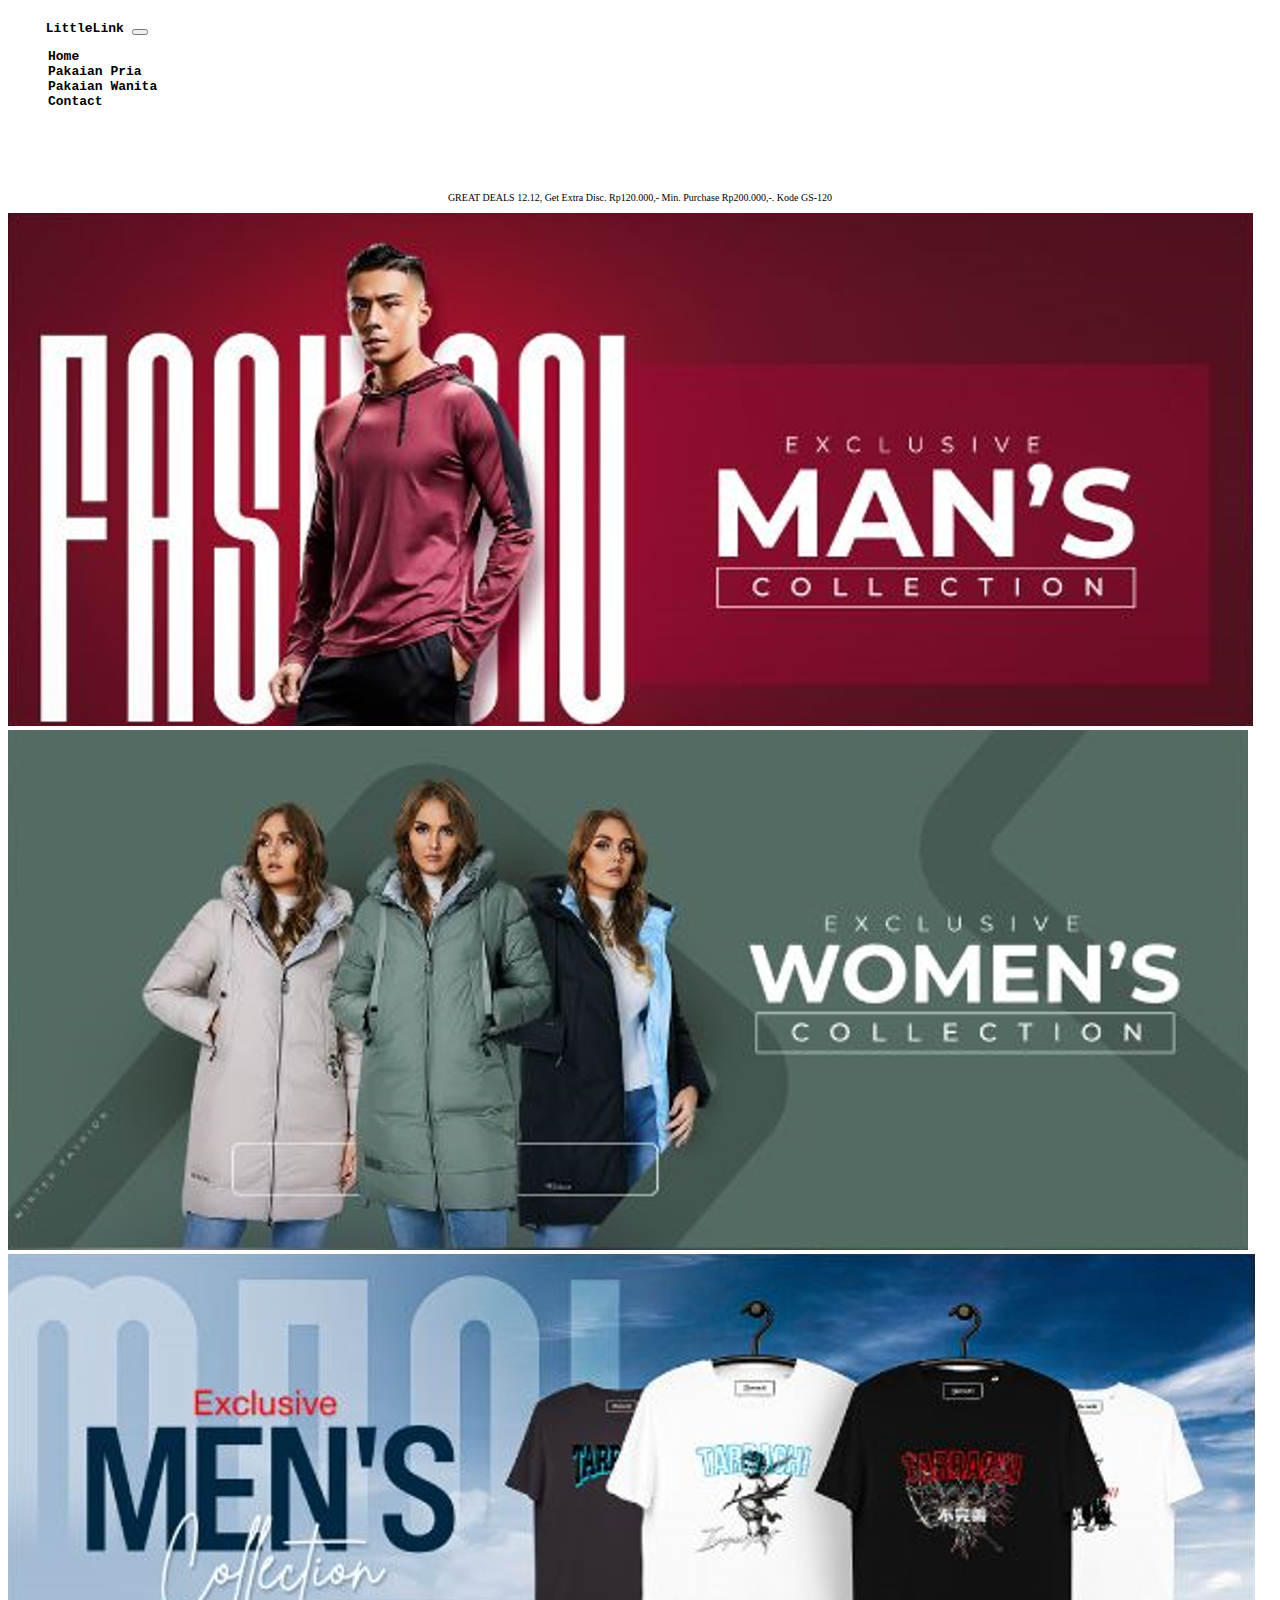
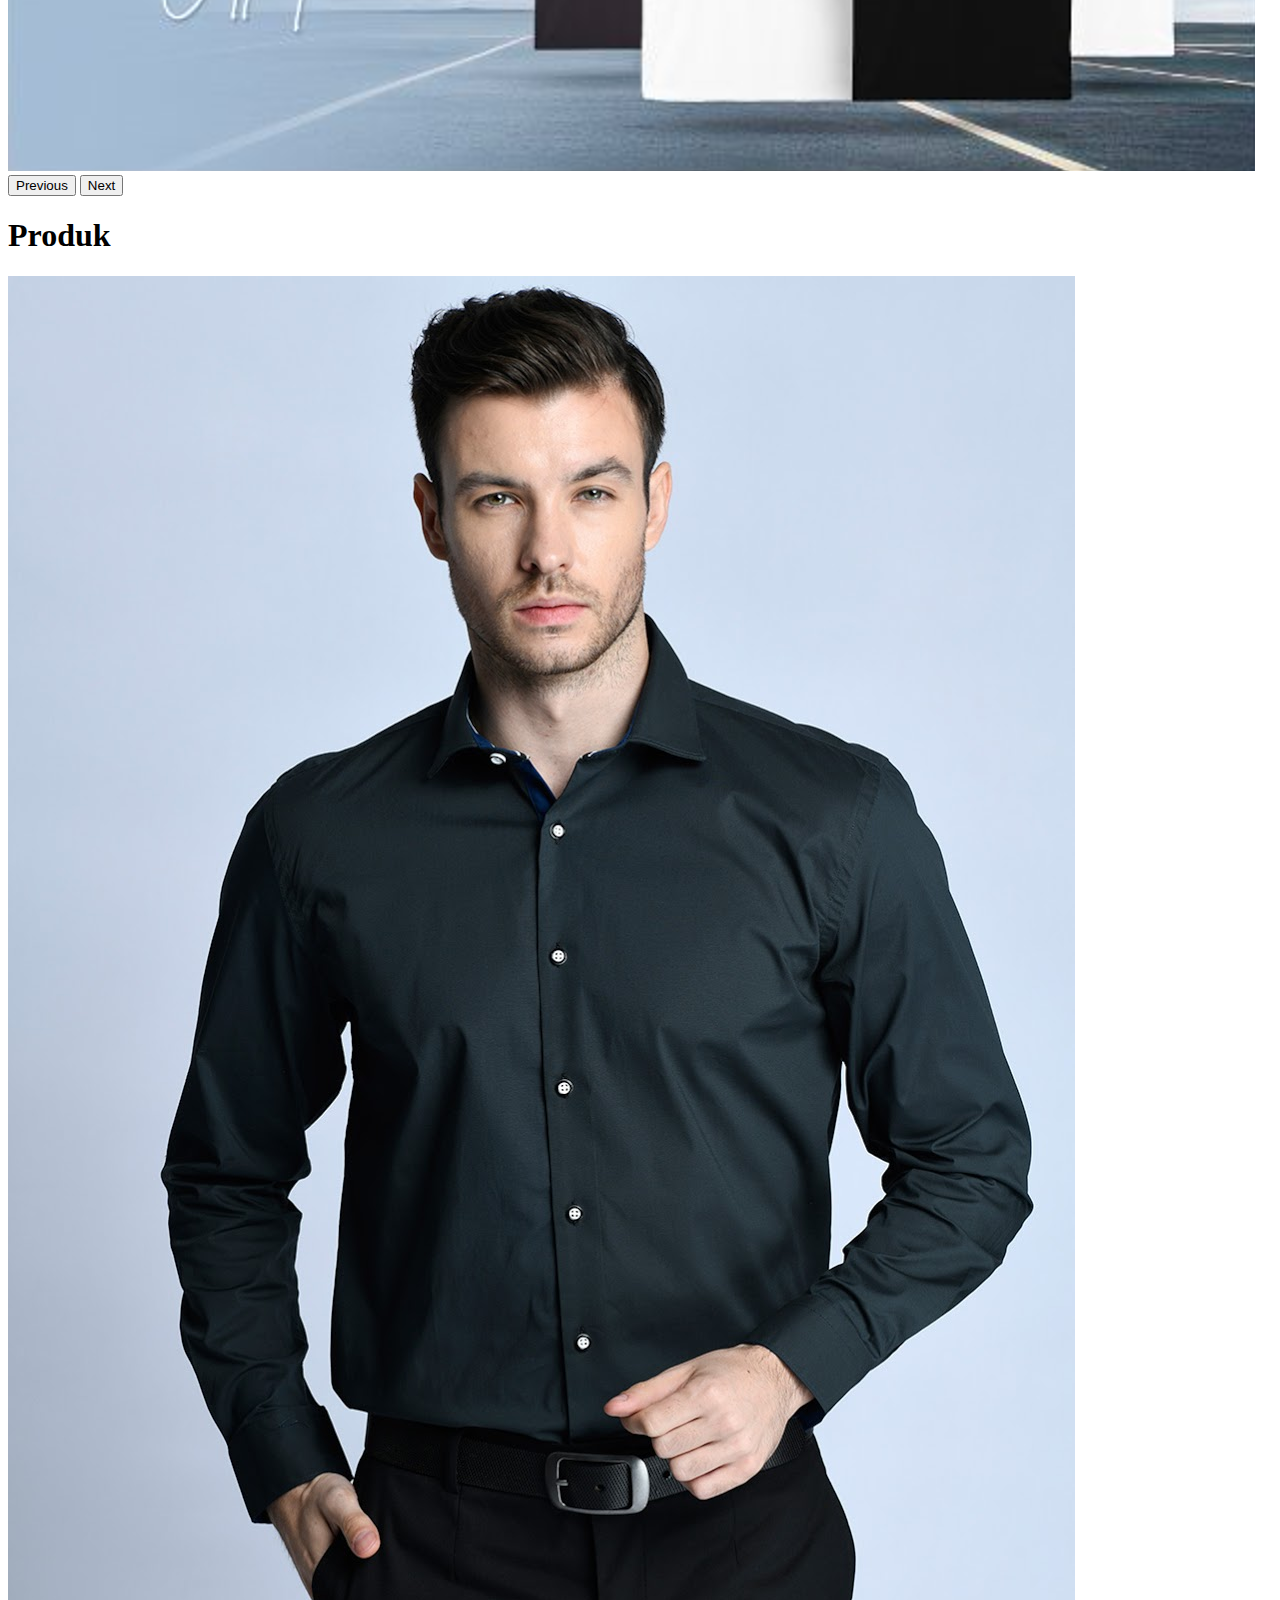
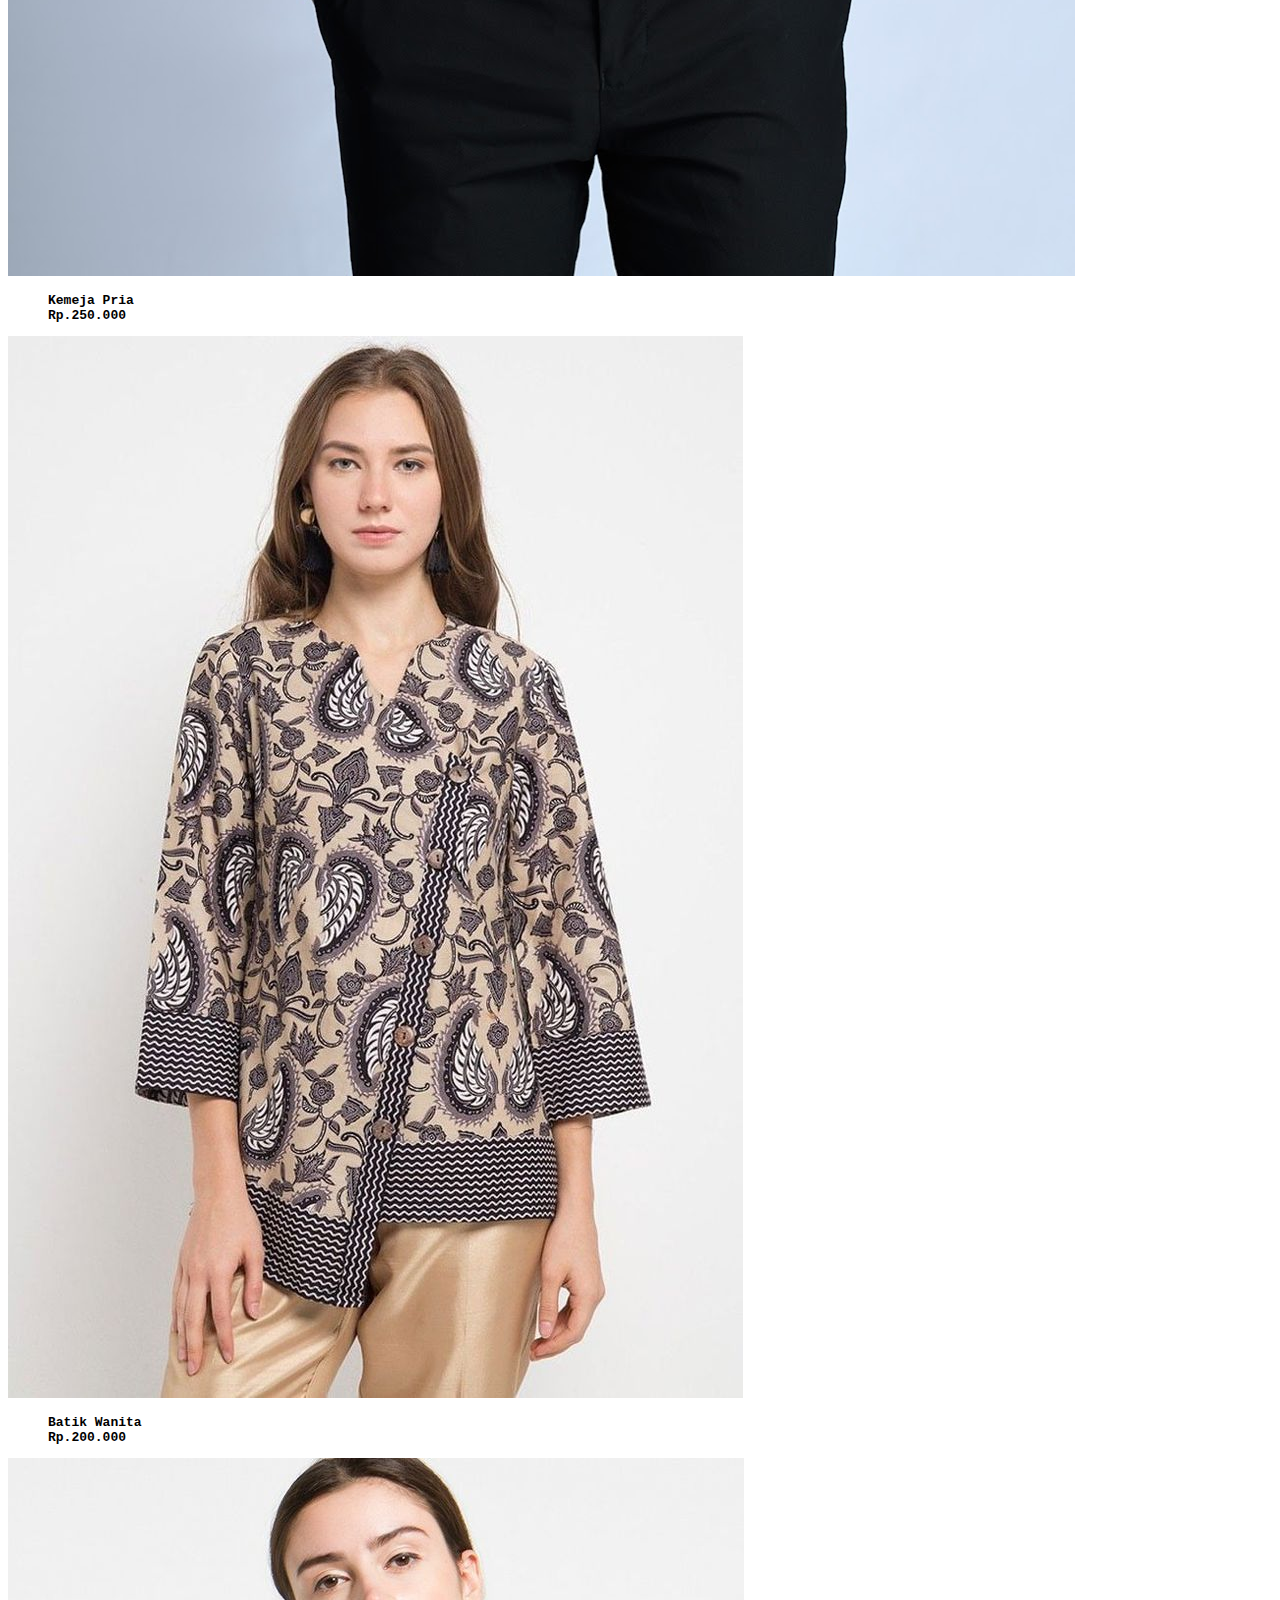
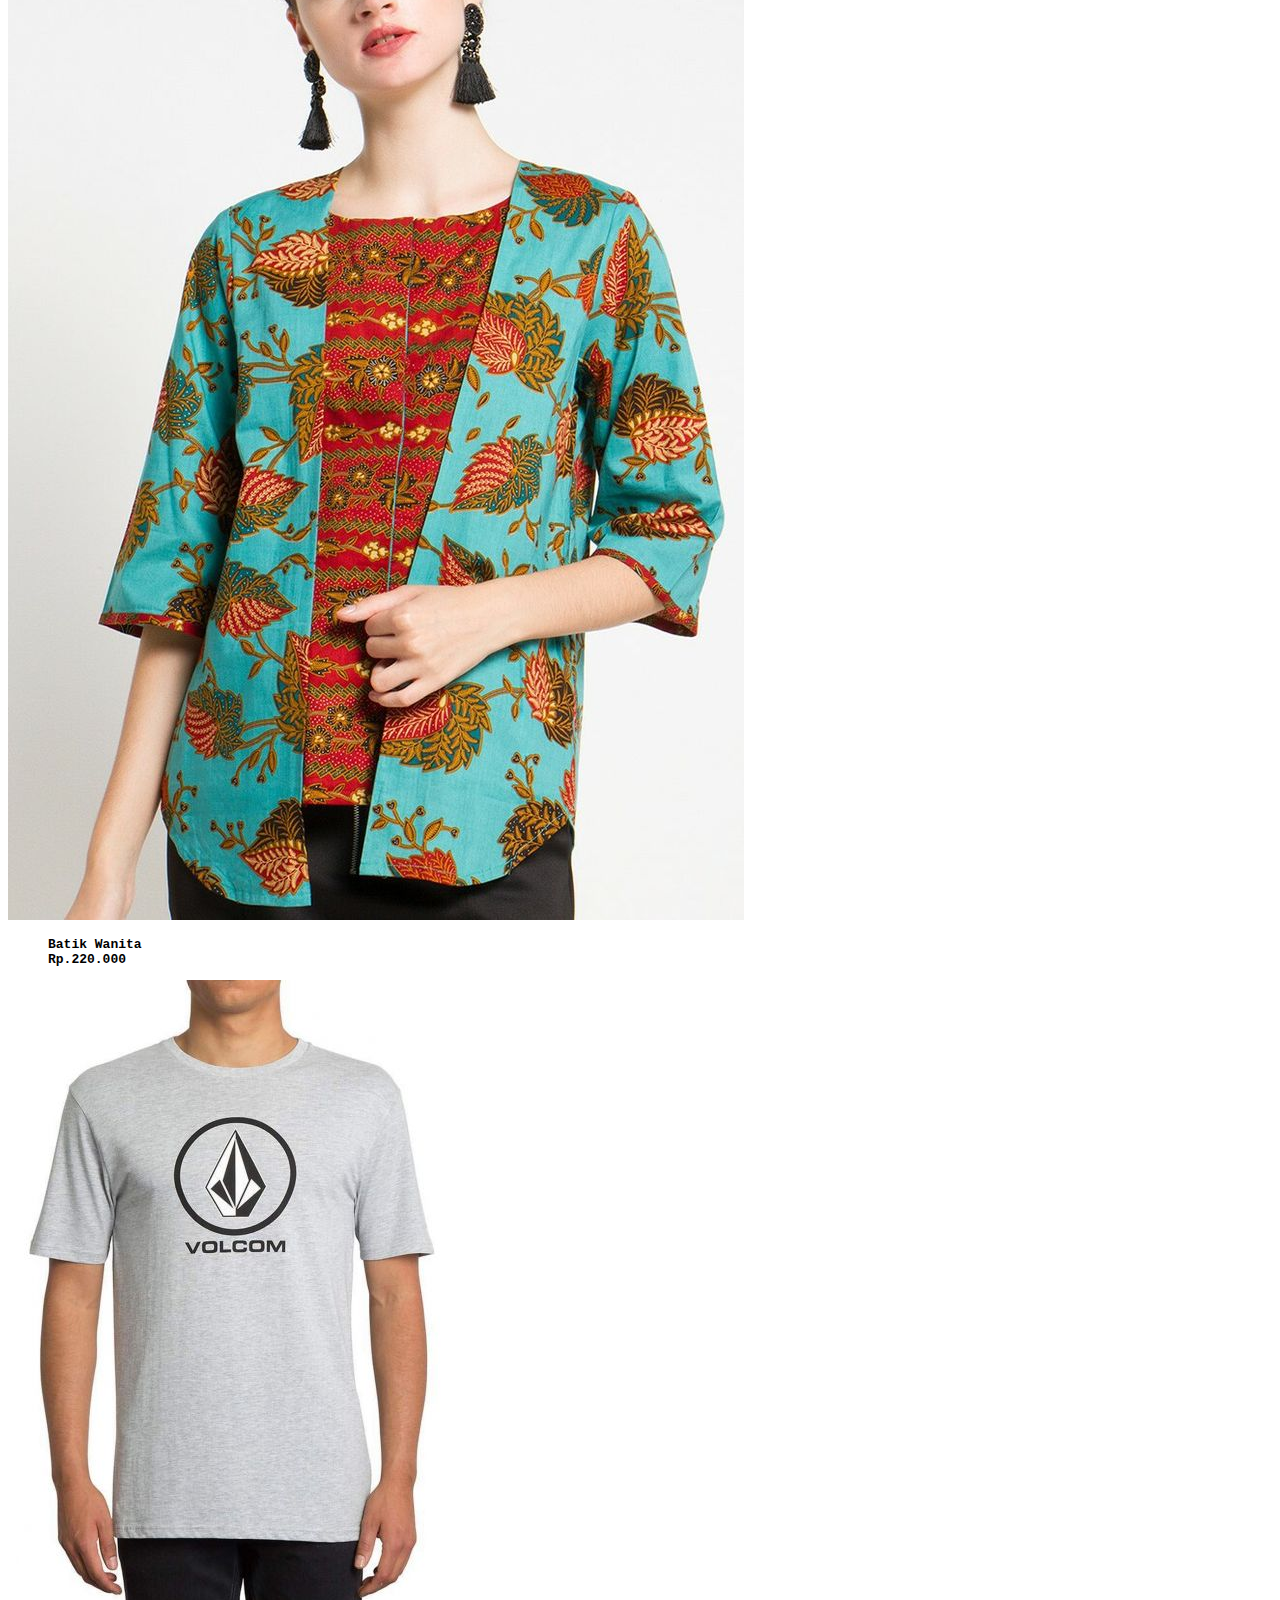
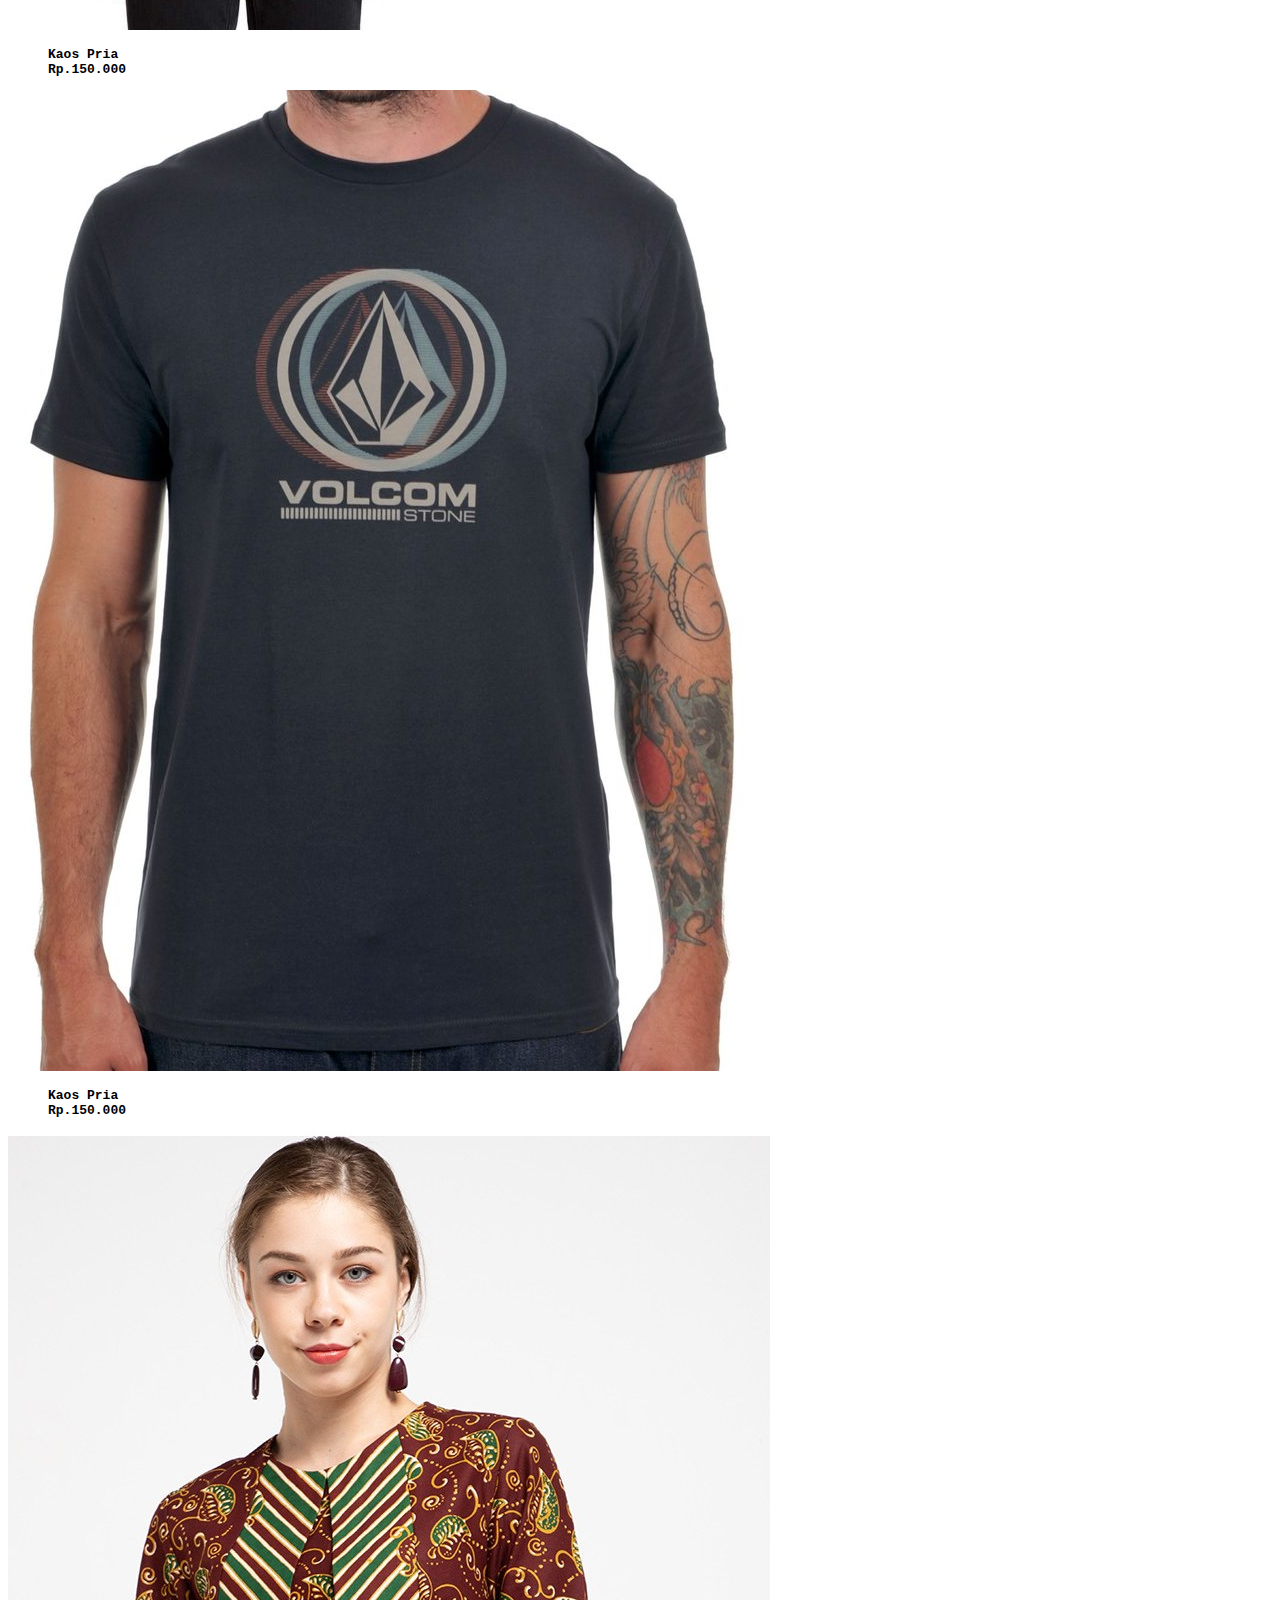
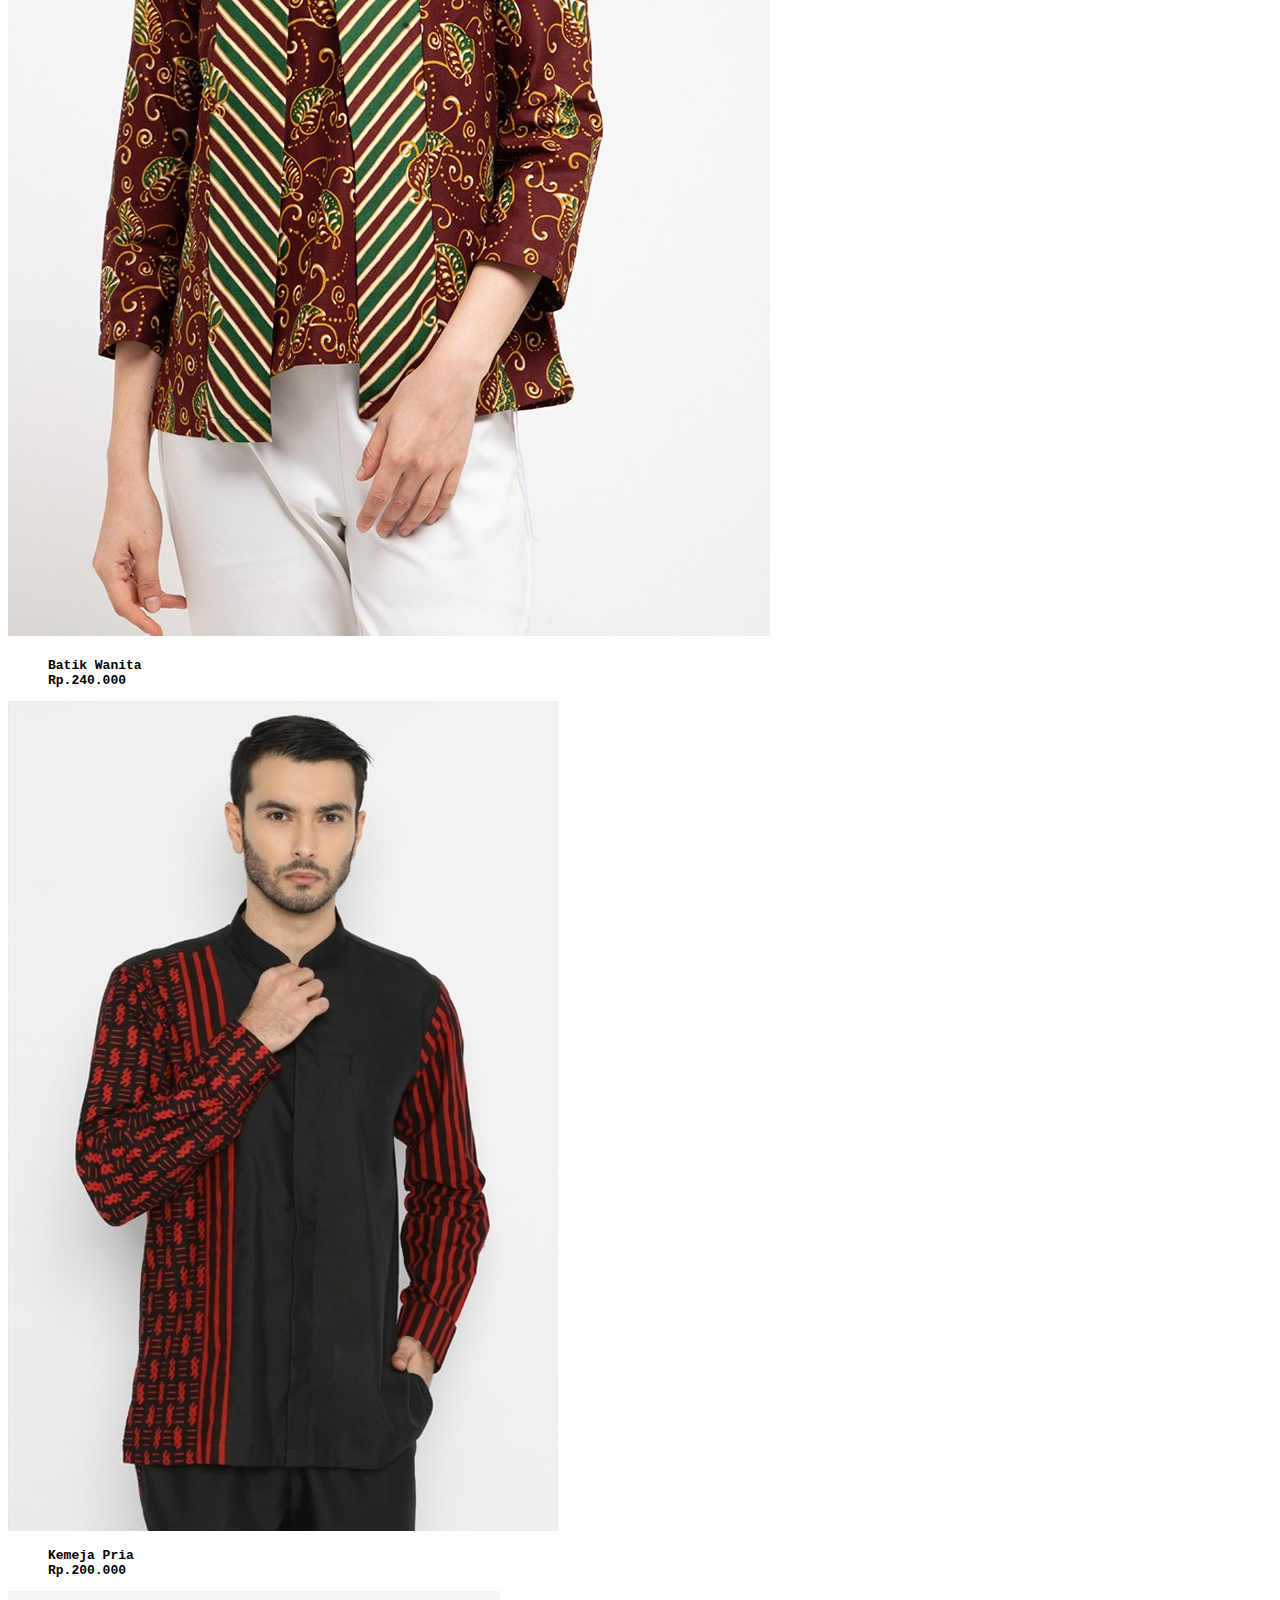
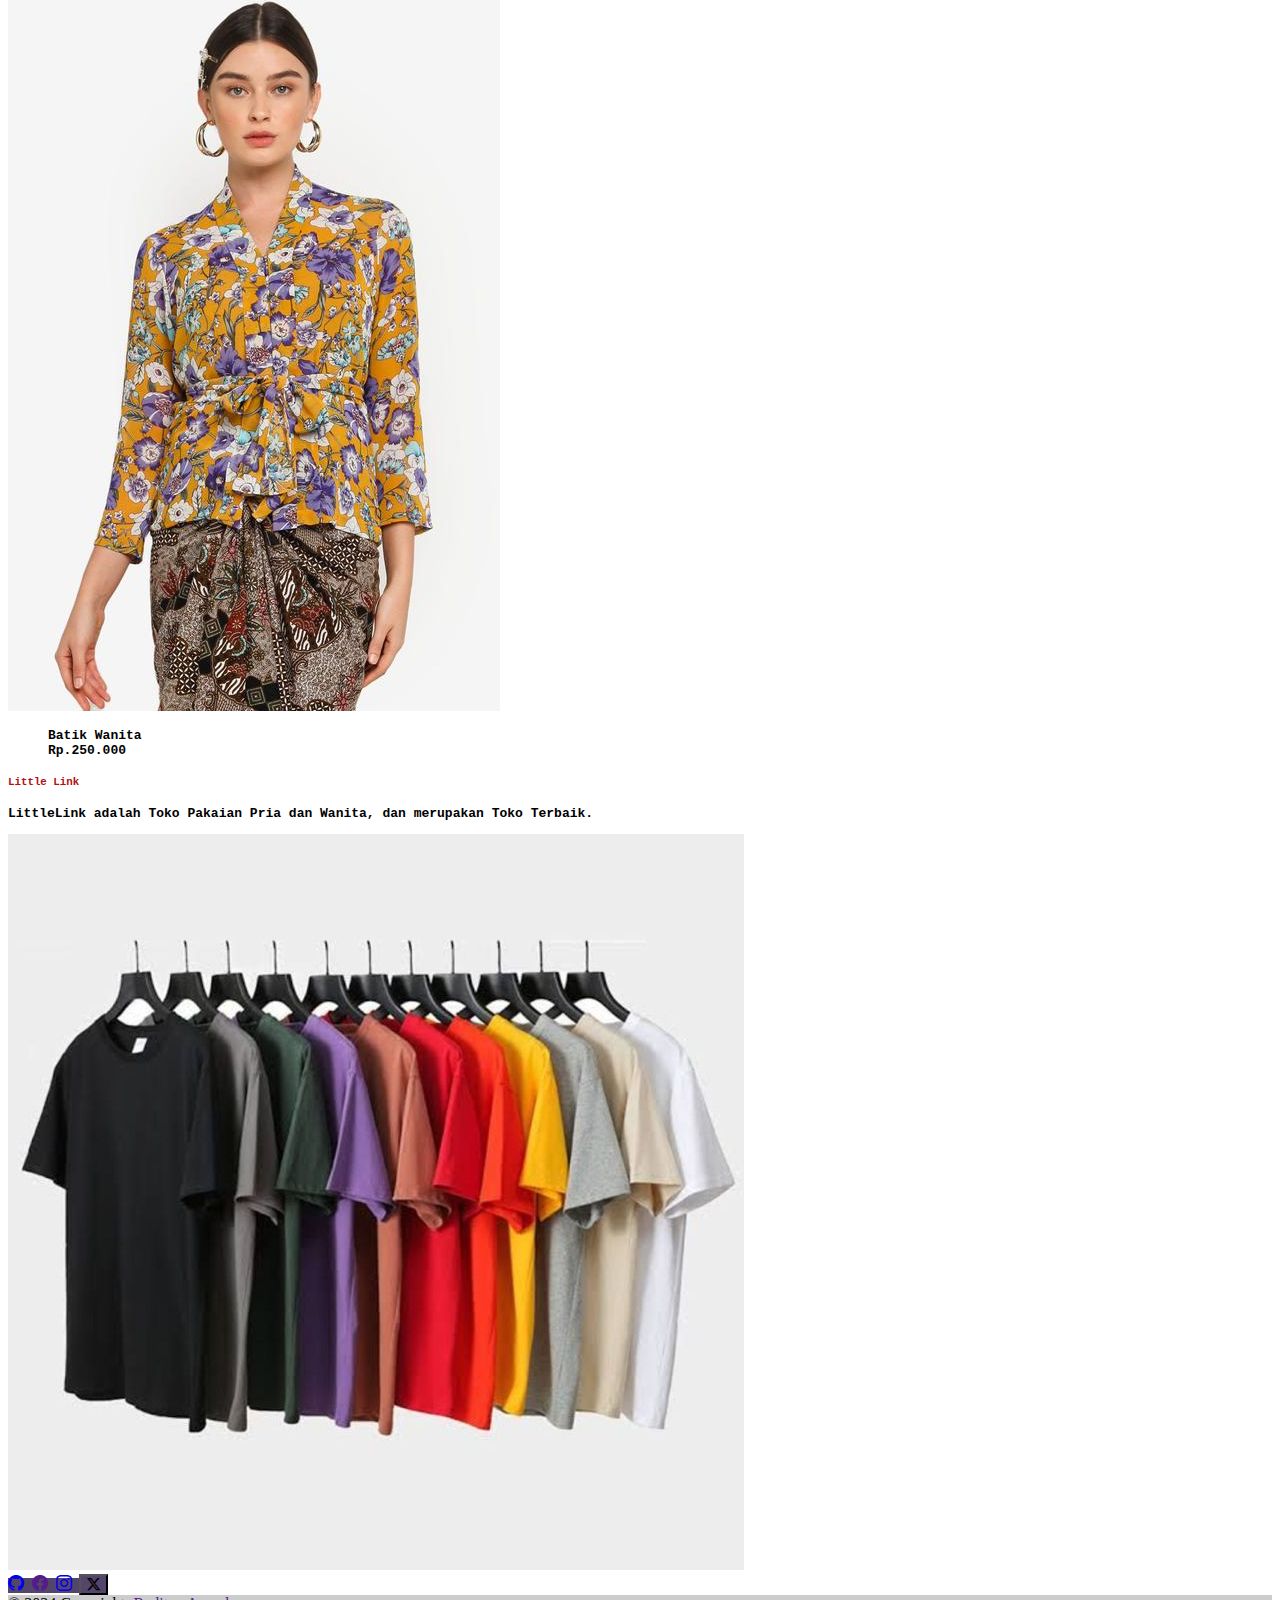
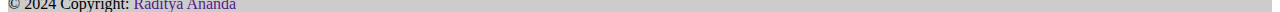
==== index.html @ 5e9b37d1 "first commit" ====
<!DOCTYPE html>
<html lang="en">
  <head>
    <meta charset="UTF-8" />
    <meta name="viewport" content="width=device-width, initial-scale=1.0" />
    <title>LittleLink</title>
    <link rel="icon" type="image/x-icon" href="../img/LL.png" />
    <link rel="stylesheet" href="style.css" />
    <link href="https://cdn.jsdelivr.net/npm/bootstrap@5.3.2/dist/css/bootstrap.min.css" rel="stylesheet" integrity="sha384-T3c6CoIi6uLrA9TneNEoa7RxnatzjcDSCmG1MXxSR1GAsXEV/Dwwykc2MPK8M2HN" crossorigin="anonymous" />
    <link rel="stylesheet" href="https://cdn.jsdelivr.net/npm/bootstrap-icons@1.11.3/font/bootstrap-icons.min.css" />
    <script src="https://cdn.jsdelivr.net/npm/bootstrap@5.3.2/dist/js/bootstrap.bundle.min.js" integrity="sha384-C6RzsynM9kWDrMNeT87bh95OGNyZPhcTNXj1NW7RuBCsyN/o0jlpcV8Qyq46cDfL" crossorigin="anonymous"></script>
  </head>
  <body>
    <!--ini navbar-->
    <nav class="navbar navbar-expand-lg fixed-top bg-dark" data-bs-theme="dark">
      <div class="container">
        <a class="navbar-brand" onclick="goToPage('index.html')">
          <img src="../img/LL.png" alt="Bootstrap" width="30" height="24" />
        </a>
        <a class="navbar-brand" onclick="goToPage('index.html')">LittleLink</a>

        <button class="navbar-toggler" type="button" data-bs-toggle="collapse" data-bs-target="#navbarNav" aria-controls="navbarNav" aria-expanded="false" aria-label="Toggle navigation">
          <span class="navbar-toggler-icon"></span>
        </button>
        <div class="collapse navbar-collapse" id="navbarNav">
          <ul class="navbar-nav ms-auto">
            <li class="nav-item">
              <a class="nav-link" aria-current="page" onclick="goToPage('index.html')">Home</a>
            </li>
            <li class="nav-item">
              <a class="nav-link" onclick="goToPage('pria.html')">Pakaian Pria</a>
            </li>
            <li class="nav-item">
              <a class="nav-link" onclick="goToPage('wanita.html')">Pakaian Wanita</a>
            </li>
            <li class="nav-item">
              <a class="nav-link" onclick="goToPage('contact.html')">Contact</a>
            </li>
          </ul>
        </div>
      </div>
    </nav>
    <!-- promo -->
    <div class="promo">
      <p>GREAT DEALS 12.12, Get Extra Disc. Rp120.000,- Min. Purchase Rp200.000,-. Kode GS-120</p>
    </div>

    <!-- carousel -->
    <div class="car">
      <div id="carouselExampleAutoplaying" class="carousel slide" data-bs-ride="carousel">
        <div class="carousel-inner">
          <div class="carousel-item active">
            <img src="../img/ban2.png" class="d-block w-100" alt="..." />
          </div>
          <div class="carousel-item">
            <img src="../img/ban1.png" class="d-block w-100" alt="..." />
          </div>
          <div class="carousel-item">
            <img src="../img/ban3.png" class="d-block w-100" alt="..." />
          </div>
        </div>
        <button class="carousel-control-prev" type="button" data-bs-target="#carouselExampleAutoplaying" data-bs-slide="prev">
          <span class="carousel-control-prev-icon" aria-hidden="true"></span>
          <span class="visually-hidden">Previous</span>
        </button>
        <button class="carousel-control-next" type="button" data-bs-target="#carouselExampleAutoplaying" data-bs-slide="next">
          <span class="carousel-control-next-icon" aria-hidden="true"></span>
          <span class="visually-hidden">Next</span>
        </button>
      </div>
    </div>
    <!-- main -->
    <div class="text-center pt-5 mt-4 pb-5">
      <h1>Produk</h1>
    </div>
    <div class="container">
      <div>
        <div class="row mb-3">
          <div class="col-lg-3 col-md-6 col-sm-6 col-6 mb-3">
            <img src="../img/kemejaPria.jpg" class="card-img-top" alt="..." />
            <ul class="list-group list-group-flush">
              <li class="list-group-item">Kemeja Pria</li>
              <li class="list-group-item">Rp.250.000</li>
            </ul>
          </div>
          <div class="col-lg-3 col-md-6 col-sm-6 col-6 mb-3">
            <img src="../img/wan1.jpg" class="card-img-top" alt="..." />
            <ul class="list-group list-group-flush">
              <li class="list-group-item">Batik Wanita</li>
              <li class="list-group-item pb-4">Rp.200.000</li>
            </ul>
          </div>
          <div class="col-lg-3 col-md-6 col-sm-6 col-6 mb-3">
            <img src="../img/wan3.jpg" class="card-img-top" alt="..." />
            <ul class="list-group list-group-flush">
              <li class="list-group-item">Batik Wanita</li>
              <li class="list-group-item pb-4">Rp.220.000</li>
            </ul>
          </div>
          <div class="col-lg-3 col-md-6 col-sm-6 col-6 mb-3">
            <img src="../img/kaos2.jpg" class="card-img-top" alt="..." />
            <ul class="list-group list-group-flush">
              <li class="list-group-item">Kaos Pria</li>
              <li class="list-group-item pb-4">Rp.150.000</li>
            </ul>
          </div>
        </div>
      </div>
    </div>
    <div class="container">
      <div class="mb-5 mt-4">
        <div class="row mb-5">
          <div class="col-lg-3 col-md-6 col-sm-6 col-6 mb-3">
            <img src="../img/kaos.jpg" class="card-img-top" alt="..." />
            <ul class="list-group list-group-flush">
              <li class="list-group-item">Kaos Pria</li>
              <li class="list-group-item pb-4">Rp.150.000</li>
            </ul>
          </div>
          <div class="col-lg-3 col-md-6 col-sm-6 col-6 mb-3">
            <img src="../img/wan2.jpg" class="card-img-top" alt="..." />
            <ul class="list-group list-group-flush">
              <li class="list-group-item">Batik Wanita</li>
              <li class="list-group-item">Rp.240.000</li>
            </ul>
          </div>
          <div class="col-lg-3 col-md-6 col-sm-6 col-6 mb-3">
            <img src="../img/kemeja2.png" class="card-img-top" alt="..." />
            <ul class="list-group list-group-flush">
              <li class="list-group-item">Kemeja Pria</li>
              <li class="list-group-item">Rp.200.000</li>
            </ul>
          </div>
          <div class="col-lg-3 col-md-6 col-sm-6 col-6 mb-3">
            <img src="../img/wan4.png" class="card-img-top" alt="..." />
            <ul class="list-group list-group-flush">
              <li class="list-group-item">Batik Wanita</li>
              <li class="list-group-item">Rp.250.000</li>
            </ul>
          </div>
        </div>
      </div>
    </div>
    <!-- tentang -->
    <div class="container">
      <div class="card mb-3">
        <div class="row g-0">
          <div class="col-md-8 pt-5">
            <div class="card-body text-center">
              <h5 class="card-title fw-bold mb-4" style="color: rgb(178, 17, 17)">Little Link</h5>
              <p class="card-text">LittleLink adalah Toko Pakaian Pria dan Wanita, dan merupakan Toko Terbaik.</p>
            </div>
          </div>
          <div class="col-md-4">
            <img src="../img/kaos.jpeg" class="img-fluid rounded-start" alt="..." />
          </div>
        </div>
      </div>
    </div>

    <!-- footer -->
    <div>
      <footer class="text-center text-lg-start bg-dark">
        <div class="container d-flex justify-content-center py-5">
          <a href="https://github.com/Radityaananda/" class="btn btn-primary btn-lg btn-floating mx-2" style="background-color: #54456b">
            <i class="bi bi-github"></i>
          </a>
          <a href="" class="btn btn-primary btn-lg btn-floating mx-2" style="background-color: #54456b">
            <i class="bi bi-facebook"></i>
          </a>
          <a href="https://instagram.com/rdtyaaanandaa" class="btn btn-primary btn-lg btn-floating mx-2" style="background-color: #54456b">
            <i class="bi bi-instagram"></i>
          </a>
          <button type="button" class="btn btn-primary btn-lg btn-floating mx-2" style="background-color: #54456b">
            <i class="bi bi-twitter-x"></i>
          </button>
        </div>

        <!-- Copyright -->
        <div class="text-center text-white p-3" style="background-color: rgba(0, 0, 0, 0.2)">
          © 2024 Copyright:
          <a class="text-white" href="">Raditya Ananda</a>
        </div>
        <!-- Copyright -->
      </footer>
    </div>
    <script>
      function goToPage(page) {
        window.location.href = page;
      }
    </script>
  </body>
</html>
---- style.css ----
* {
  list-style: none;
  text-decoration: none;
}

.container {
  font-family: monospace;
  font-weight: bold;
  cursor: pointer;
}
.nav-link:hover {
  background-color: rgb(66, 78, 203);
  color: black;
  border-radius: 5px;
}
.promo p {
  padding-top: 70px;
  text-align: center;
  font-size: 10px;
  font-family: fantasy;
}
a {
  text-decoration: none;
}
.footer {
  display: flex;
  flex-direction: column;
}
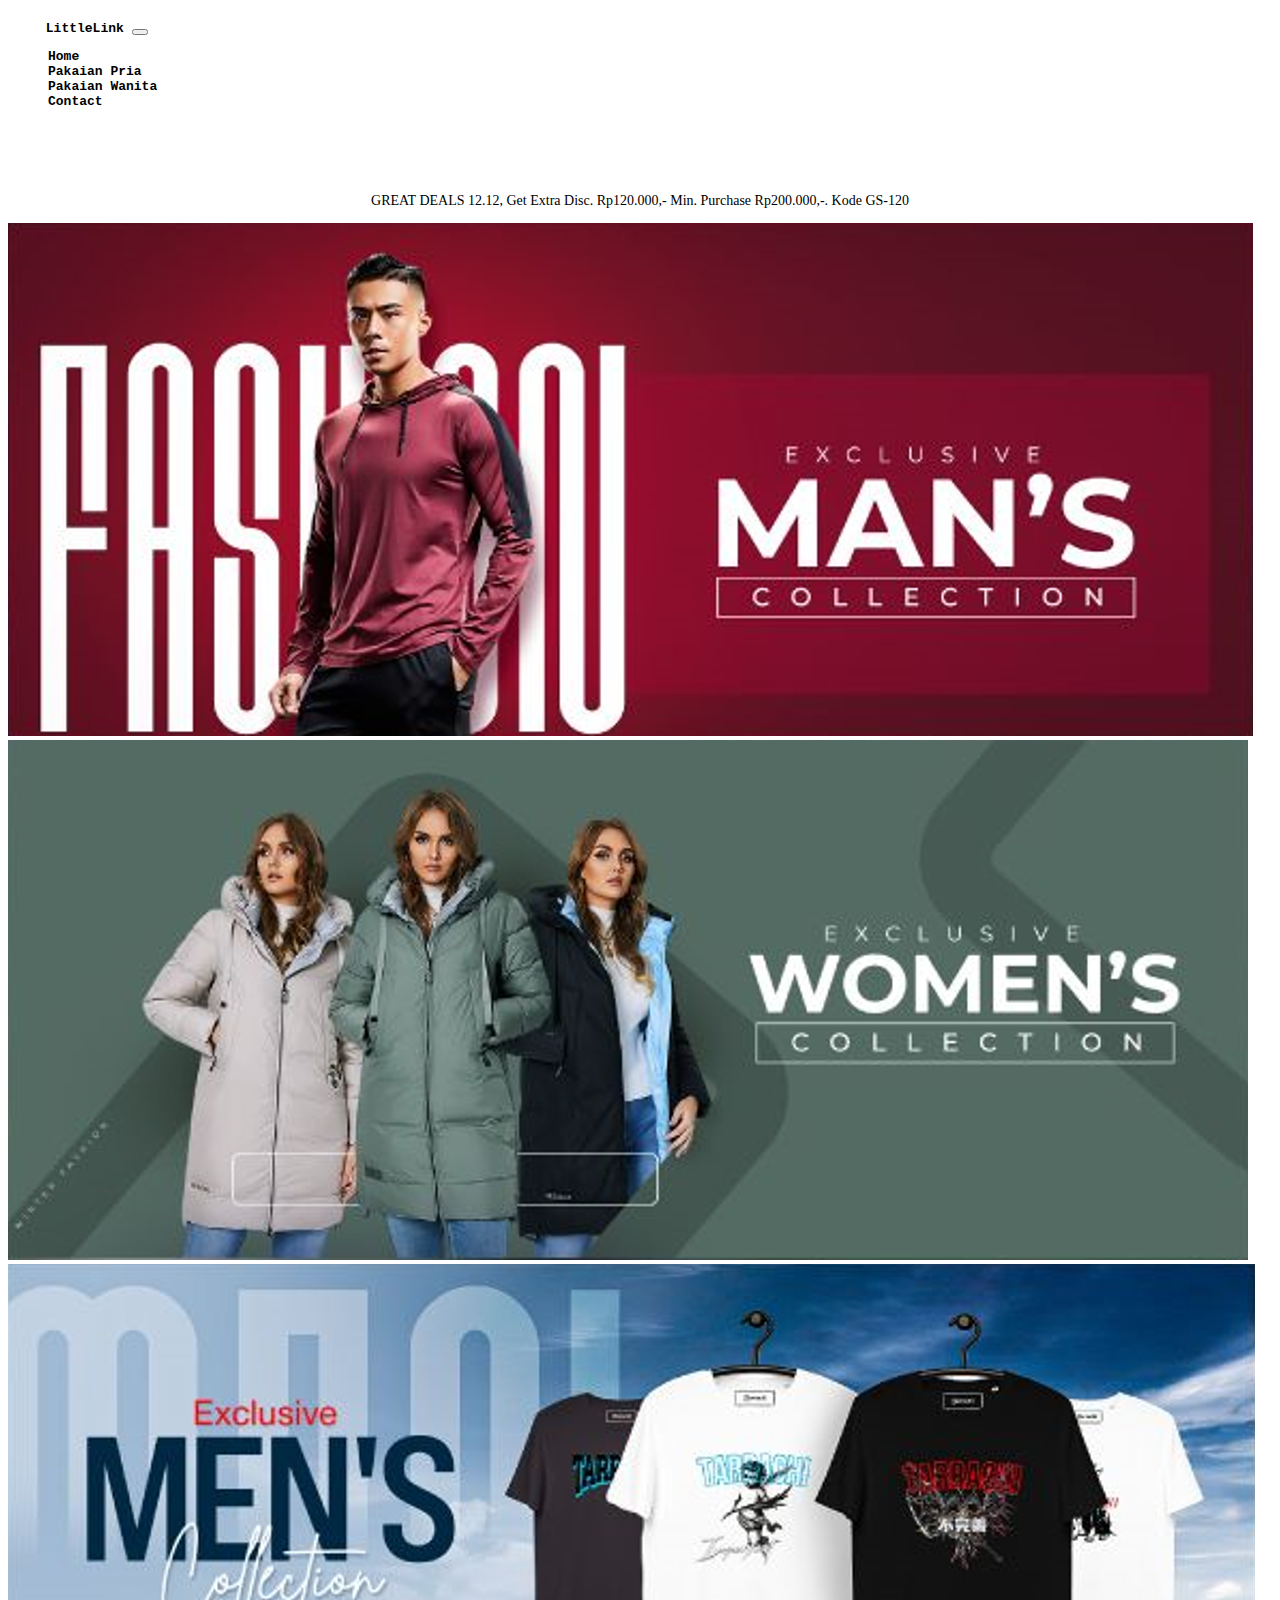
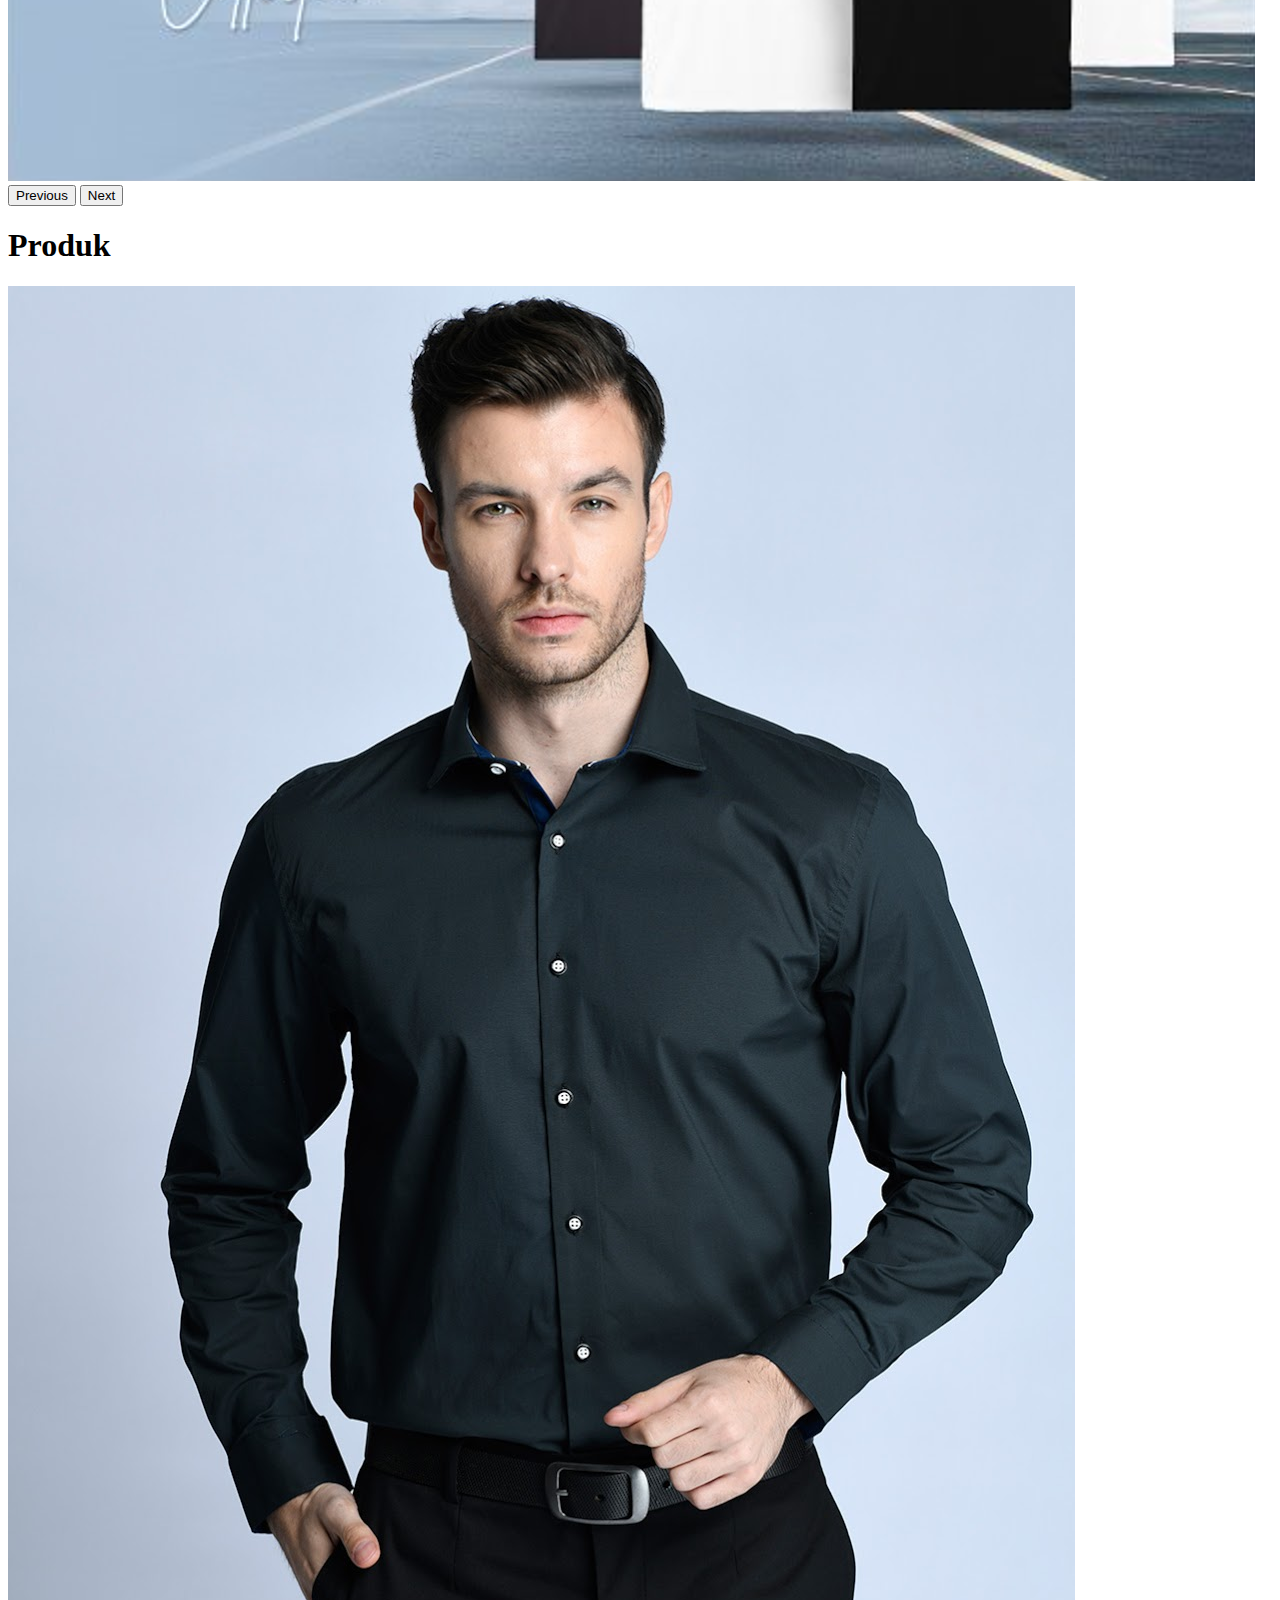
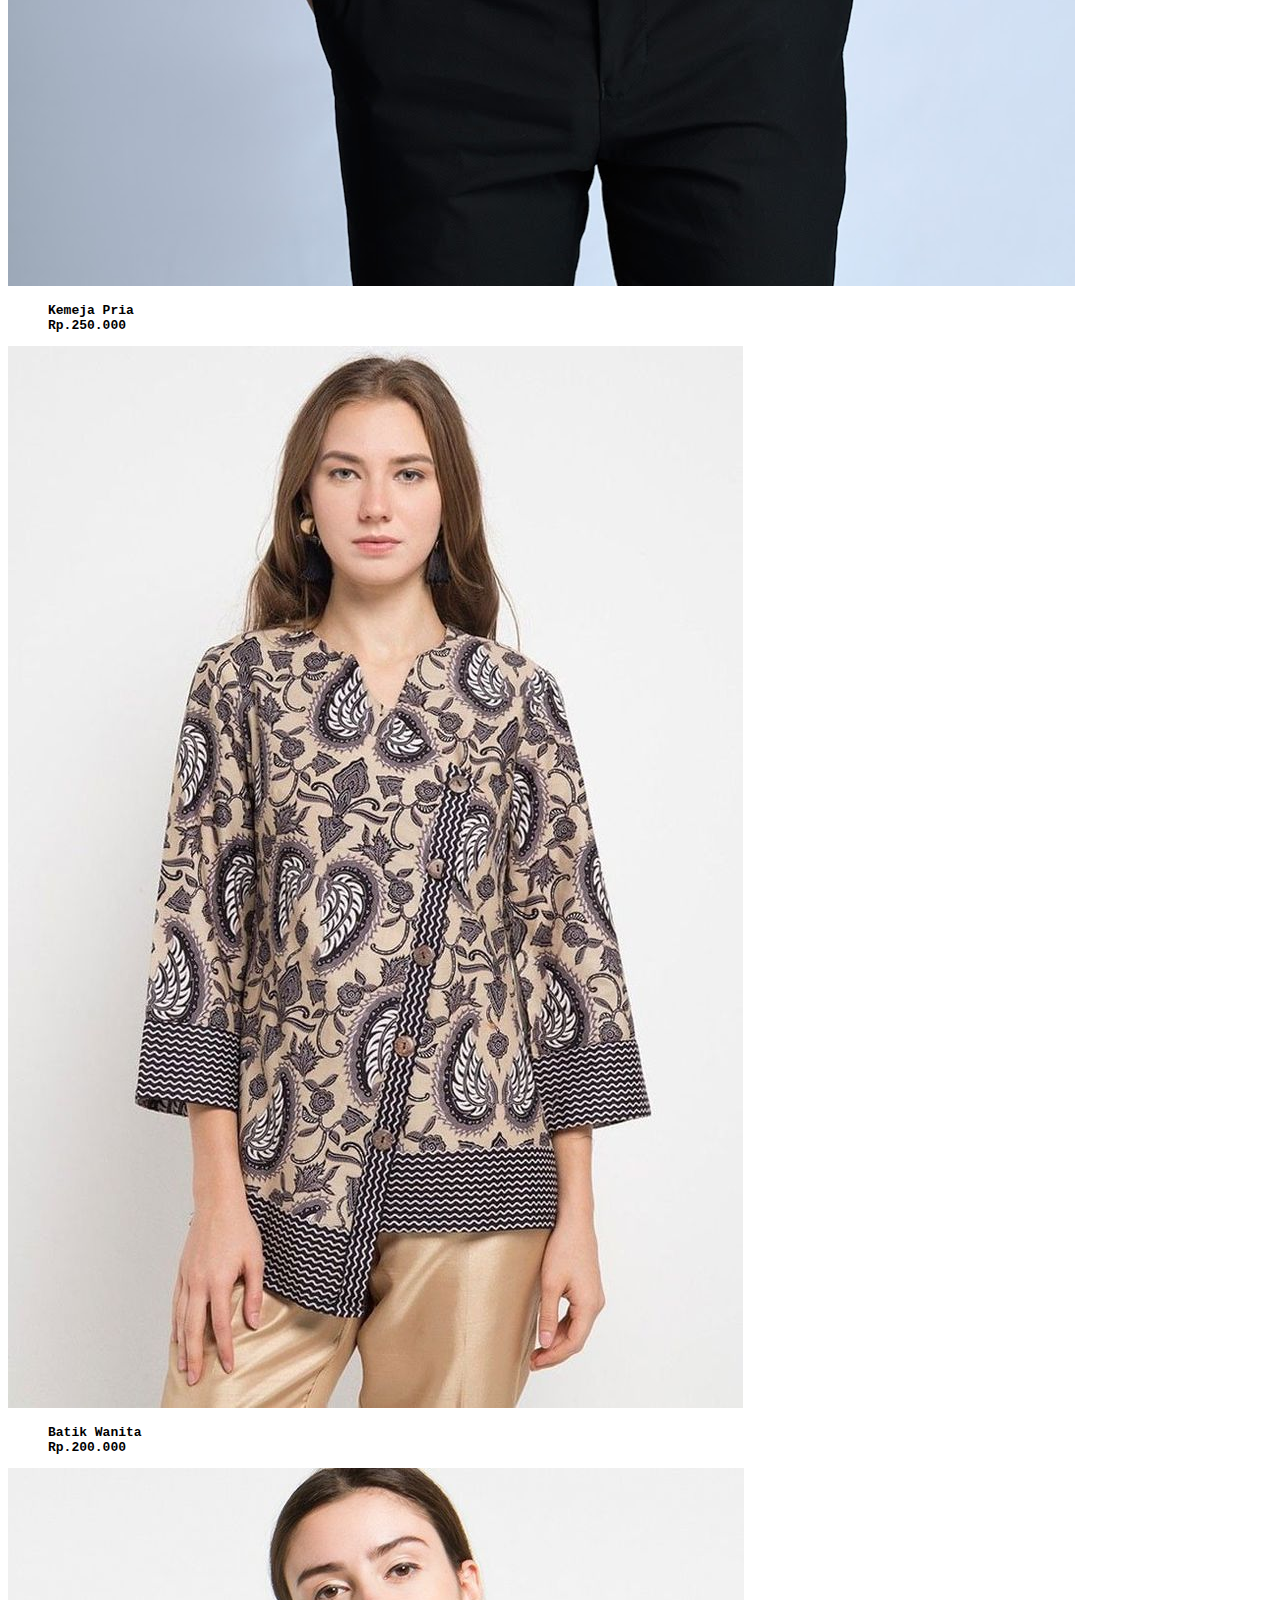
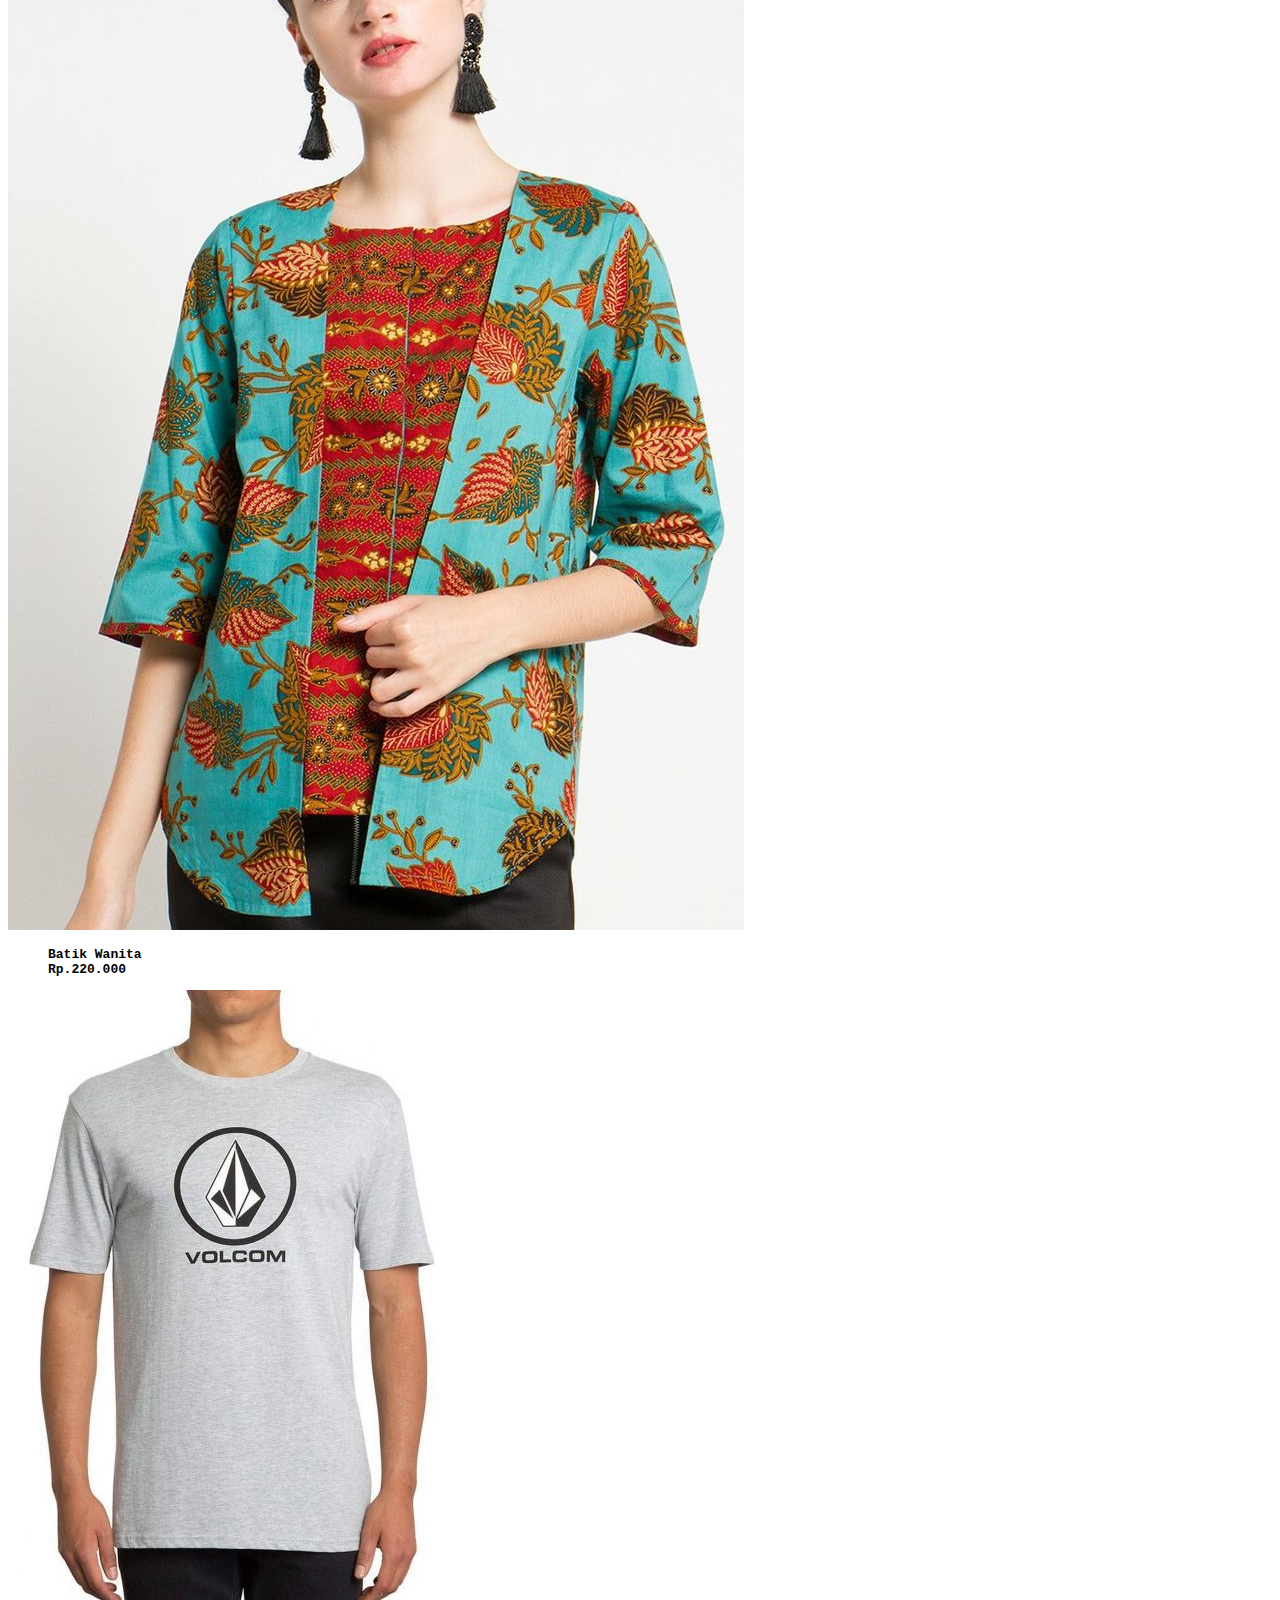
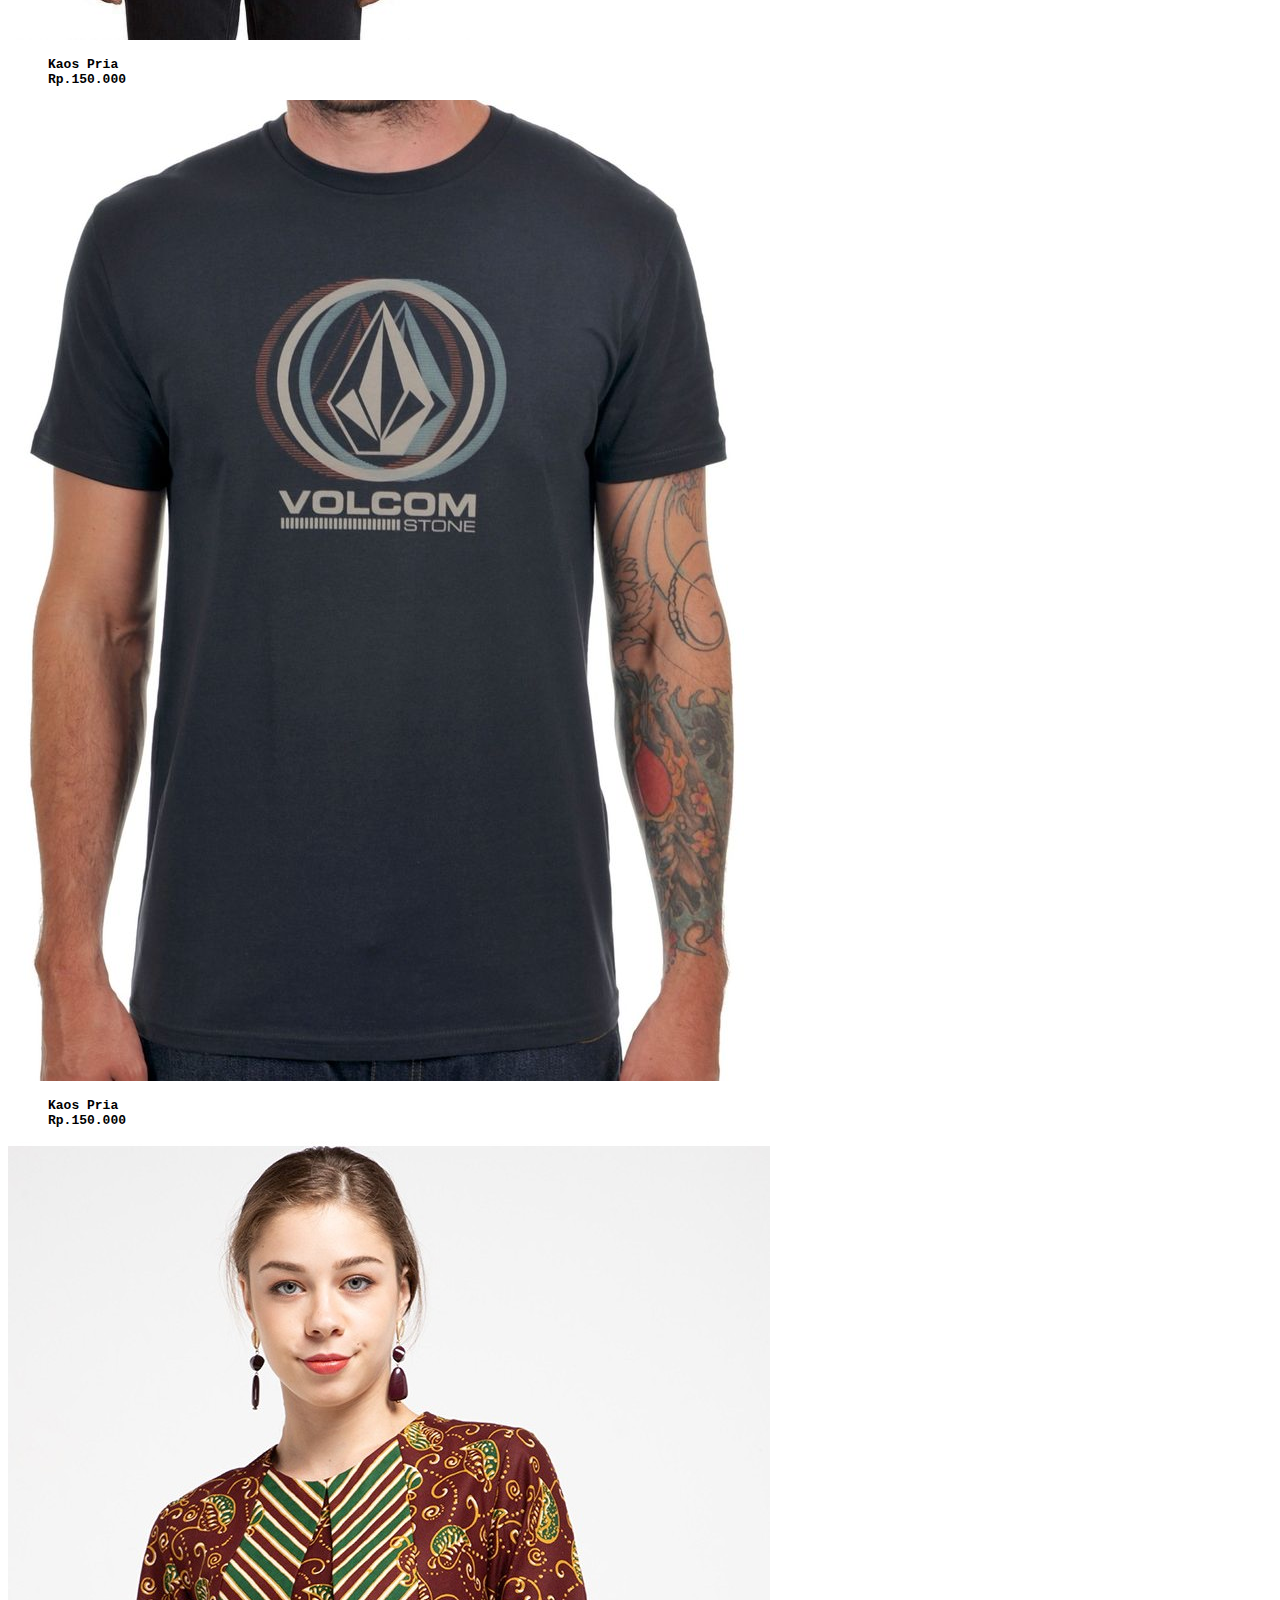
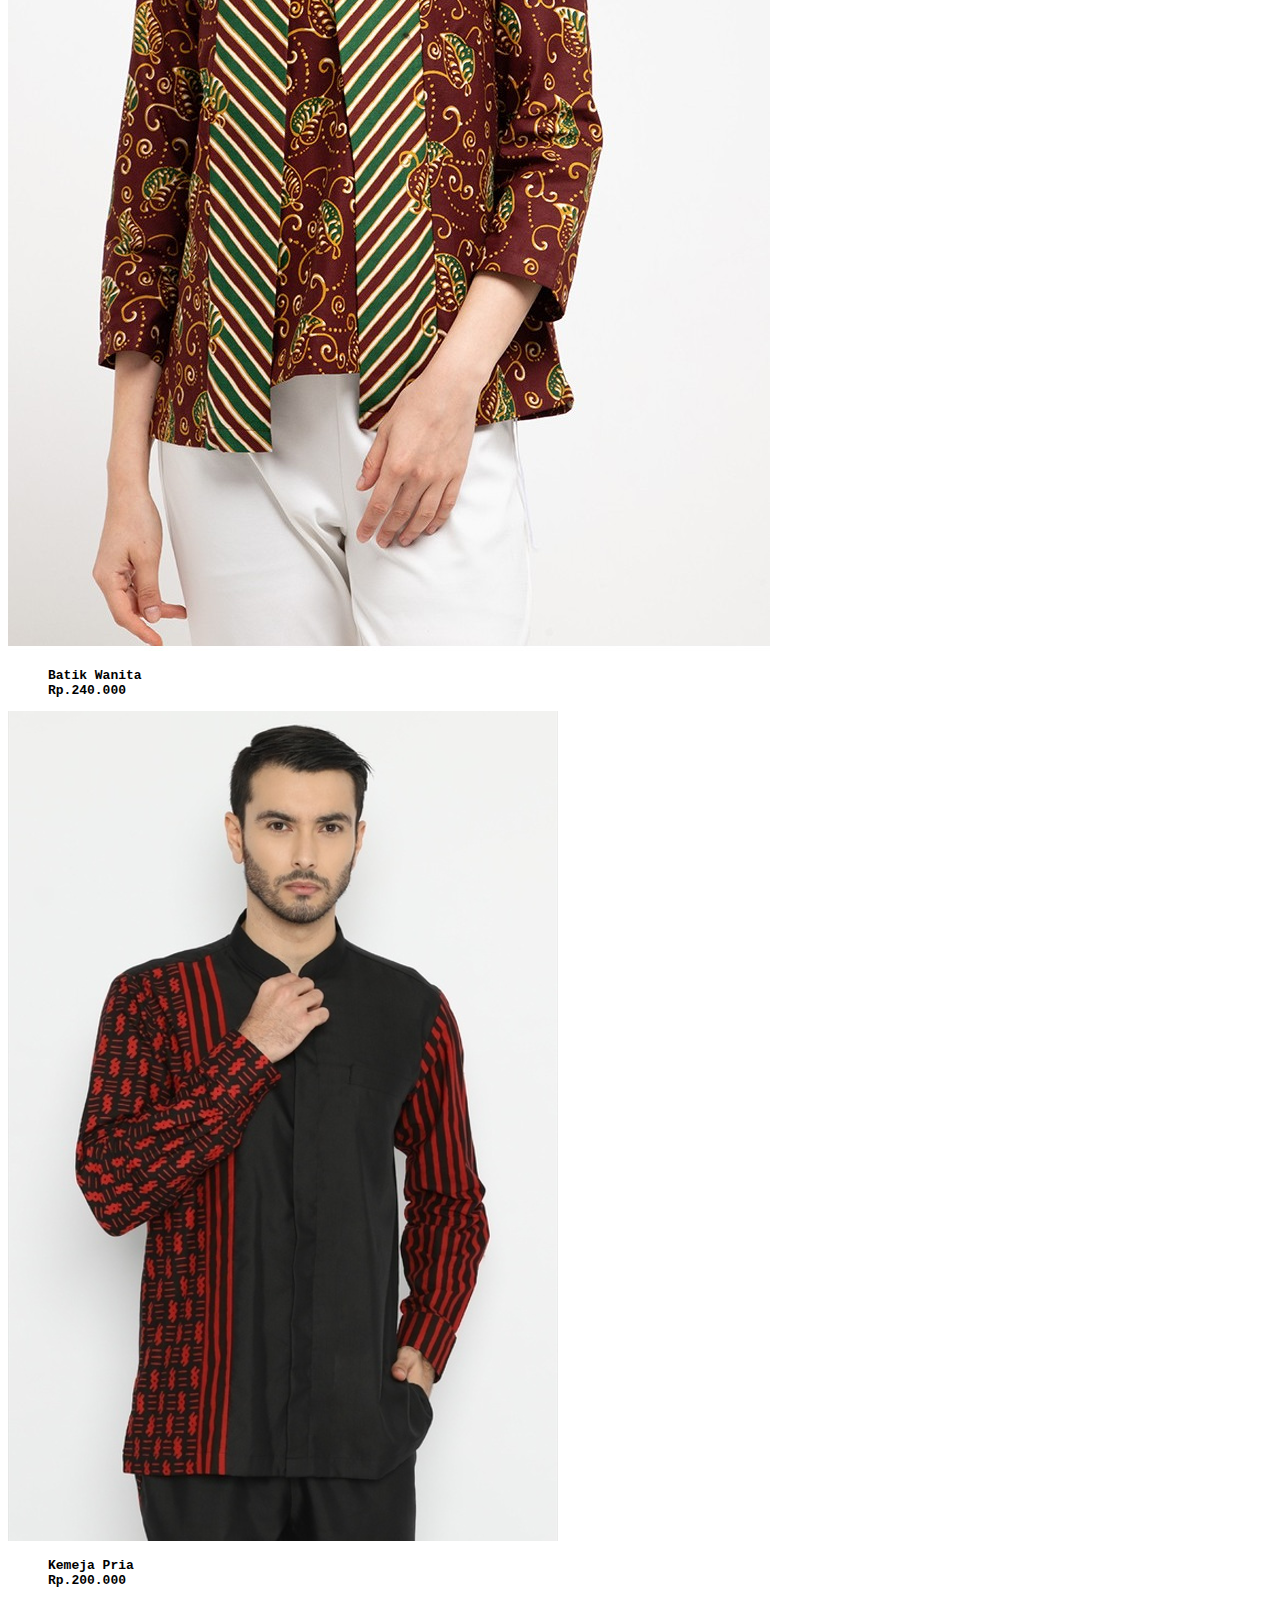
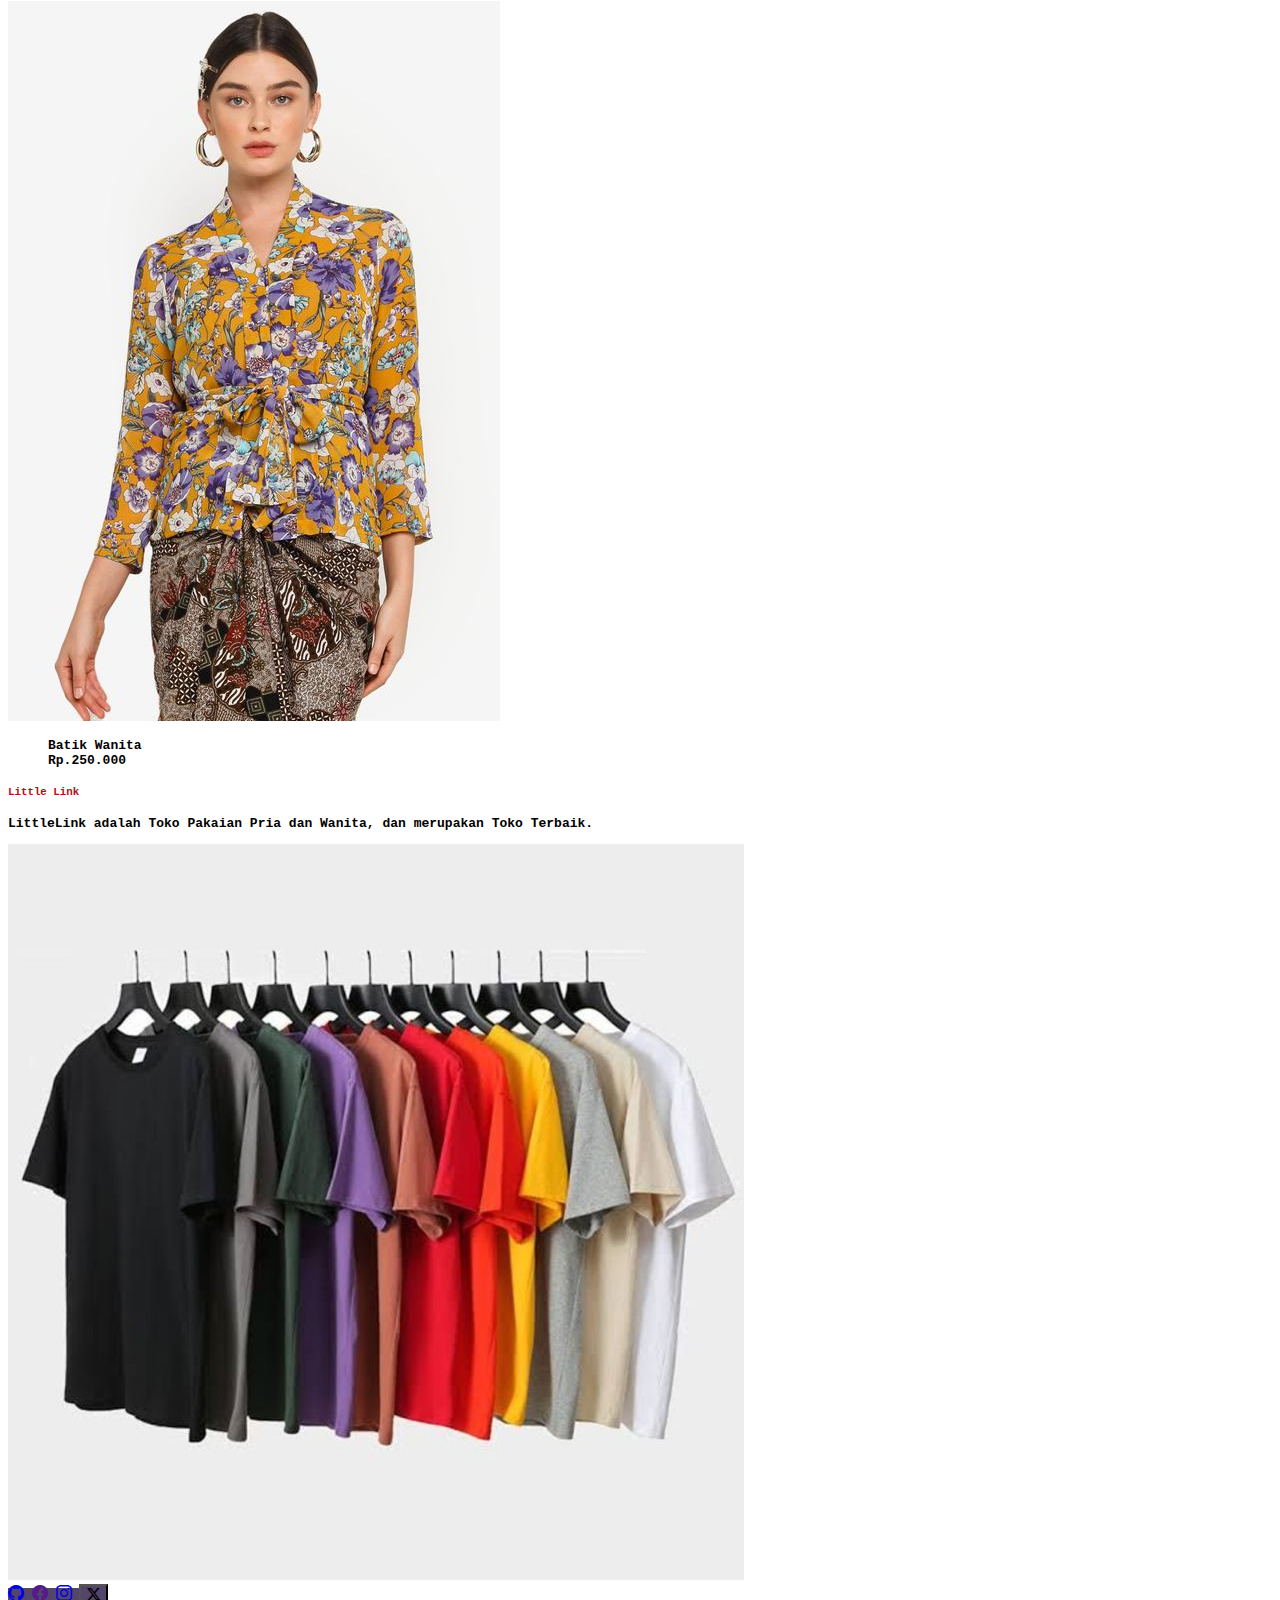
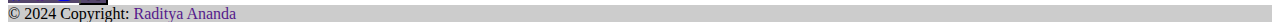
==== commit 279cdea2: "mengubah gambar seluruhnya" ====
--- a/index.html
+++ b/index.html
@@ -4,7 +4,7 @@
     <meta charset="UTF-8" />
     <meta name="viewport" content="width=device-width, initial-scale=1.0" />
     <title>LittleLink</title>
-    <link rel="icon" type="image/x-icon" href="../img/LL.png" />
+    <link rel="icon" type="image/x-icon" href="LL.png" />
     <link rel="stylesheet" href="style.css" />
     <link href="https://cdn.jsdelivr.net/npm/bootstrap@5.3.2/dist/css/bootstrap.min.css" rel="stylesheet" integrity="sha384-T3c6CoIi6uLrA9TneNEoa7RxnatzjcDSCmG1MXxSR1GAsXEV/Dwwykc2MPK8M2HN" crossorigin="anonymous" />
     <link rel="stylesheet" href="https://cdn.jsdelivr.net/npm/bootstrap-icons@1.11.3/font/bootstrap-icons.min.css" />
@@ -15,7 +15,7 @@
     <nav class="navbar navbar-expand-lg fixed-top bg-dark" data-bs-theme="dark">
       <div class="container">
         <a class="navbar-brand" onclick="goToPage('index.html')">
-          <img src="../img/LL.png" alt="Bootstrap" width="30" height="24" />
+          <img src="LL.png" alt="Bootstrap" width="30" height="24" />
         </a>
         <a class="navbar-brand" onclick="goToPage('index.html')">LittleLink</a>
 
@@ -50,13 +50,13 @@
       <div id="carouselExampleAutoplaying" class="carousel slide" data-bs-ride="carousel">
         <div class="carousel-inner">
           <div class="carousel-item active">
-            <img src="../img/ban2.png" class="d-block w-100" alt="..." />
+            <img src="ban2.png" class="d-block w-100" alt="..." />
           </div>
           <div class="carousel-item">
-            <img src="../img/ban1.png" class="d-block w-100" alt="..." />
+            <img src="ban1.png" class="d-block w-100" alt="..." />
           </div>
           <div class="carousel-item">
-            <img src="../img/ban3.png" class="d-block w-100" alt="..." />
+            <img src="ban3.png" class="d-block w-100" alt="..." />
           </div>
         </div>
         <button class="carousel-control-prev" type="button" data-bs-target="#carouselExampleAutoplaying" data-bs-slide="prev">
@@ -77,28 +77,28 @@
       <div>
         <div class="row mb-3">
           <div class="col-lg-3 col-md-6 col-sm-6 col-6 mb-3">
-            <img src="../img/kemejaPria.jpg" class="card-img-top" alt="..." />
+            <img src="kemejaPria.jpg" class="card-img-top" alt="..." />
             <ul class="list-group list-group-flush">
               <li class="list-group-item">Kemeja Pria</li>
               <li class="list-group-item">Rp.250.000</li>
             </ul>
           </div>
           <div class="col-lg-3 col-md-6 col-sm-6 col-6 mb-3">
-            <img src="../img/wan1.jpg" class="card-img-top" alt="..." />
+            <img src="wan1.jpg" class="card-img-top" alt="..." />
             <ul class="list-group list-group-flush">
               <li class="list-group-item">Batik Wanita</li>
               <li class="list-group-item pb-4">Rp.200.000</li>
             </ul>
           </div>
           <div class="col-lg-3 col-md-6 col-sm-6 col-6 mb-3">
-            <img src="../img/wan3.jpg" class="card-img-top" alt="..." />
+            <img src="wan3.jpg" class="card-img-top" alt="..." />
             <ul class="list-group list-group-flush">
               <li class="list-group-item">Batik Wanita</li>
               <li class="list-group-item pb-4">Rp.220.000</li>
             </ul>
           </div>
           <div class="col-lg-3 col-md-6 col-sm-6 col-6 mb-3">
-            <img src="../img/kaos2.jpg" class="card-img-top" alt="..." />
+            <img src="kaos2.jpg" class="card-img-top" alt="..." />
             <ul class="list-group list-group-flush">
               <li class="list-group-item">Kaos Pria</li>
               <li class="list-group-item pb-4">Rp.150.000</li>
@@ -111,28 +111,28 @@
       <div class="mb-5 mt-4">
         <div class="row mb-5">
           <div class="col-lg-3 col-md-6 col-sm-6 col-6 mb-3">
-            <img src="../img/kaos.jpg" class="card-img-top" alt="..." />
+            <img src="kaos.jpg" class="card-img-top" alt="..." />
             <ul class="list-group list-group-flush">
               <li class="list-group-item">Kaos Pria</li>
               <li class="list-group-item pb-4">Rp.150.000</li>
             </ul>
           </div>
           <div class="col-lg-3 col-md-6 col-sm-6 col-6 mb-3">
-            <img src="../img/wan2.jpg" class="card-img-top" alt="..." />
+            <img src="wan2.jpg" class="card-img-top" alt="..." />
             <ul class="list-group list-group-flush">
               <li class="list-group-item">Batik Wanita</li>
               <li class="list-group-item">Rp.240.000</li>
             </ul>
           </div>
           <div class="col-lg-3 col-md-6 col-sm-6 col-6 mb-3">
-            <img src="../img/kemeja2.png" class="card-img-top" alt="..." />
+            <img src="kemeja2.png" class="card-img-top" alt="..." />
             <ul class="list-group list-group-flush">
               <li class="list-group-item">Kemeja Pria</li>
               <li class="list-group-item">Rp.200.000</li>
             </ul>
           </div>
           <div class="col-lg-3 col-md-6 col-sm-6 col-6 mb-3">
-            <img src="../img/wan4.png" class="card-img-top" alt="..." />
+            <img src="wan4.png" class="card-img-top" alt="..." />
             <ul class="list-group list-group-flush">
               <li class="list-group-item">Batik Wanita</li>
               <li class="list-group-item">Rp.250.000</li>
@@ -152,7 +152,7 @@
             </div>
           </div>
           <div class="col-md-4">
-            <img src="../img/kaos.jpeg" class="img-fluid rounded-start" alt="..." />
+            <img src="kaos.jpeg" class="img-fluid rounded-start" alt="..." />
           </div>
         </div>
       </div>
--- a/style.css
+++ b/style.css
@@ -16,7 +16,7 @@
 .promo p {
   padding-top: 70px;
   text-align: center;
-  font-size: 10px;
+  font-size: 14px;
   font-family: fantasy;
 }
 a {
